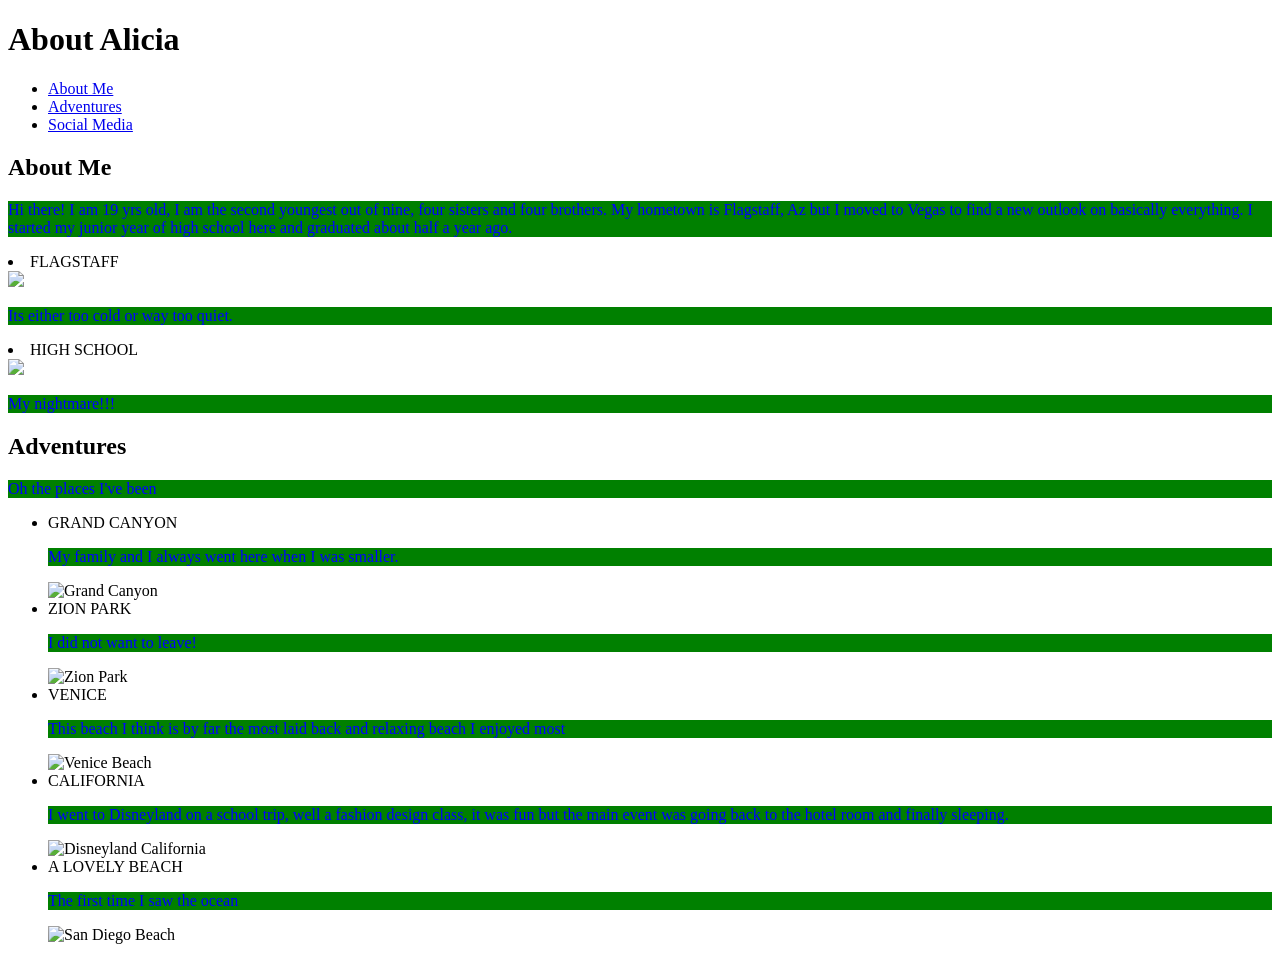
==== index.html @ 05a9677f "renamed files" ====
<!doctype html>
<html>
<head>
   <title>About Alicia</title>
   <link rel="stylesheet" href="style.css" />
</head>
<body>
   <header>
   	  	<h1>About Alicia</h1>
   	  </div>
   	  <div class="left">
   	    <nav>
   	    	<ul>
   	    		<li><a href="#about">About Me</a></li>
   	    		<li><a href="#images">Adventures</a></li>
   	    		<li><a href="#follow">Social Media</a></li>
   	    	</ul>
   	    </nav>
   	   </div>
   </header>
   <div class="container">
    <section id="about">
      <div class="right">
        <h2>About Me</h2>
      </div>
      <div class="left">
         <p>Hi there! I am 19 yrs old, I am the second youngest out of nine, four sisters and four brothers. My hometown is Flagstaff, Az but I moved to Vegas to find a new outlook on basically everything. I started my junior year of high school here and graduated about half a year ago. </p>
      </div>
      <div class="gallery">
         <li>FLAGSTAFF</li>
         <img src="https://media.xogrp.com/images/ecb7bb43-96b8-4234-b742-b34e3b802ad9" />
         <p>Its either too cold or way too quiet. </p>
      </div>
      <div class="right">
         <li>HIGH SCHOOL</li>
         <img src="http://www.durangohighschool.net/pics/durangoschool.jpg" />
         <p>My nightmare!!!</p>
      </div>
     </section>
     <section id="images">
      <h2>Adventures</h2>
      <p>Oh the places I've been</p>
      <div class="gallery">
        <ul>
          <li>GRAND CANYON
          <p>My family and I always went here when I was smaller.</p>
          </li>
           <img src="http://www.thecanyon.com/images/grandcanyon_northvssouthrim.jpg" alt="Grand Canyon">
          <li>ZION PARK
          <p>I did not want to leave!</p>
          </li>
           <img src="https://www.visitutah.com/media/2201/zion-istock_000020374728xxlarge-slide.jpg?anchor=center&mode=crop&width=875&height=583&rnd=131237616960000000" alt="Zion Park">
         <li>VENICE
         <p>This beach I think is by far the most laid back and relaxing beach I enjoyed most</p>
         </li>  
           <img src="http://www.discoverlosangeles.com/sites/default/files/styles/article_section/public/media/Activities/venice-beach-king-solomon.jpg?itok=bSfOmYyp" alt="Venice Beach">
         <li>CALIFORNIA
         <p>I went to Disneyland on a school trip, well a fashion design class, it was fun but the main event was going back to the hotel room and finally sleeping.</p>
         </li>
           <img src="https://s-media-cache-ak0.pinimg.com/originals/b8/59/ed/b859edd1fdf0fd243f0dc09046d76170.jpg" alt="Disneyland California">
        <li>A LOVELY BEACH
        <p>The first time I saw the ocean</p>
        </li>
           <img src="http://sites.psu.edu/bmannkepassionpost/wp-content/uploads/sites/16550/2015/03/san-diego-california-hotel-location-top.jpg" alt="San Diego Beach">
        </ul>
      </div>
</body>
</html>
---- style.css ----
p {
	color: blue;

	background-color: green;
}
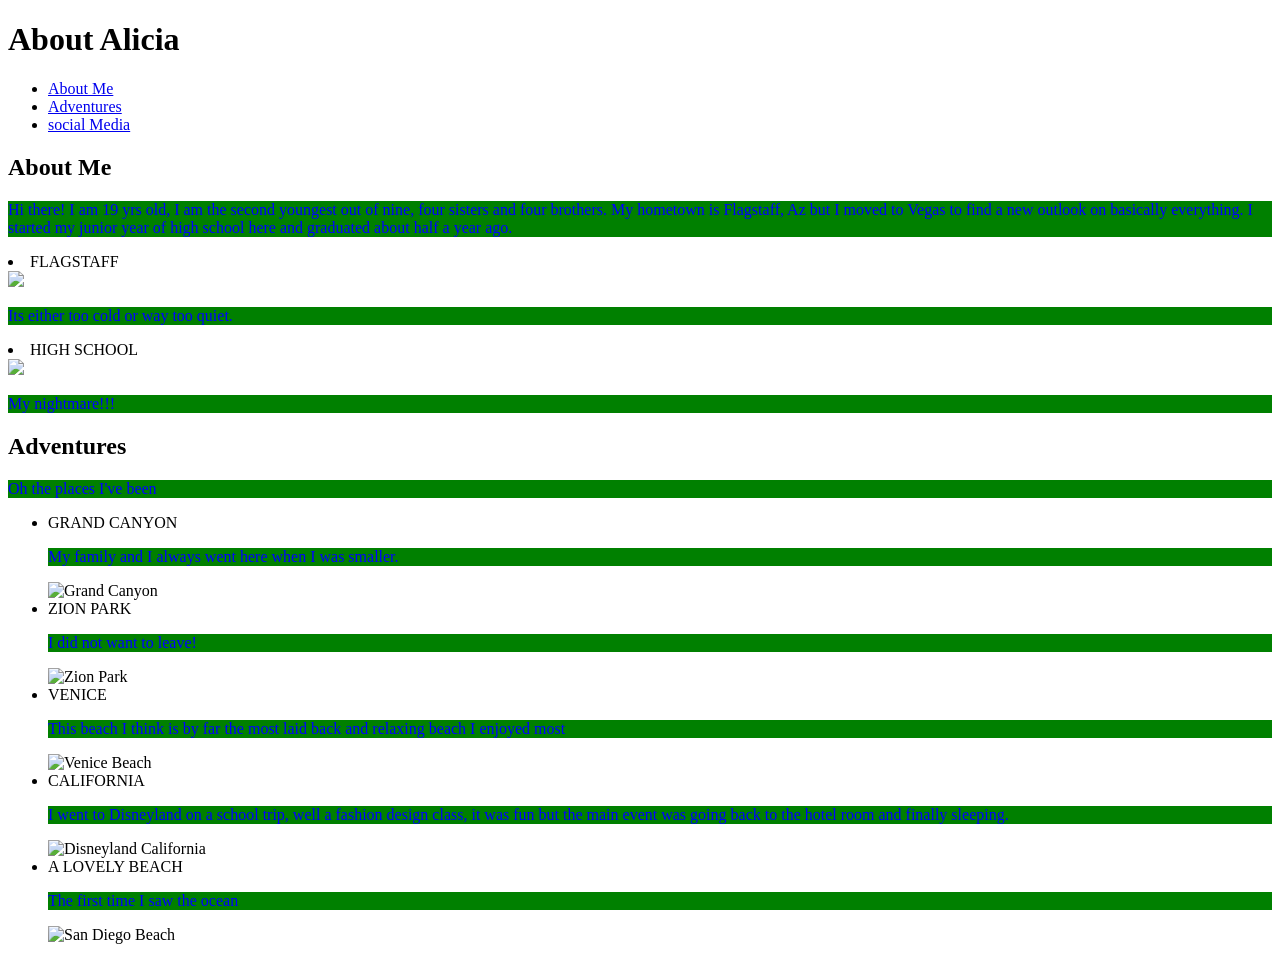
==== commit e9efb4ec: "testing git" ====
--- a/index.html
+++ b/index.html
@@ -13,7 +13,7 @@
    	    	<ul>
    	    		<li><a href="#about">About Me</a></li>
    	    		<li><a href="#images">Adventures</a></li>
-   	    		<li><a href="#follow">Social Media</a></li>
+   	    		<li><a href="#follow">social Media</a></li>
    	    	</ul>
    	    </nav>
    	   </div>
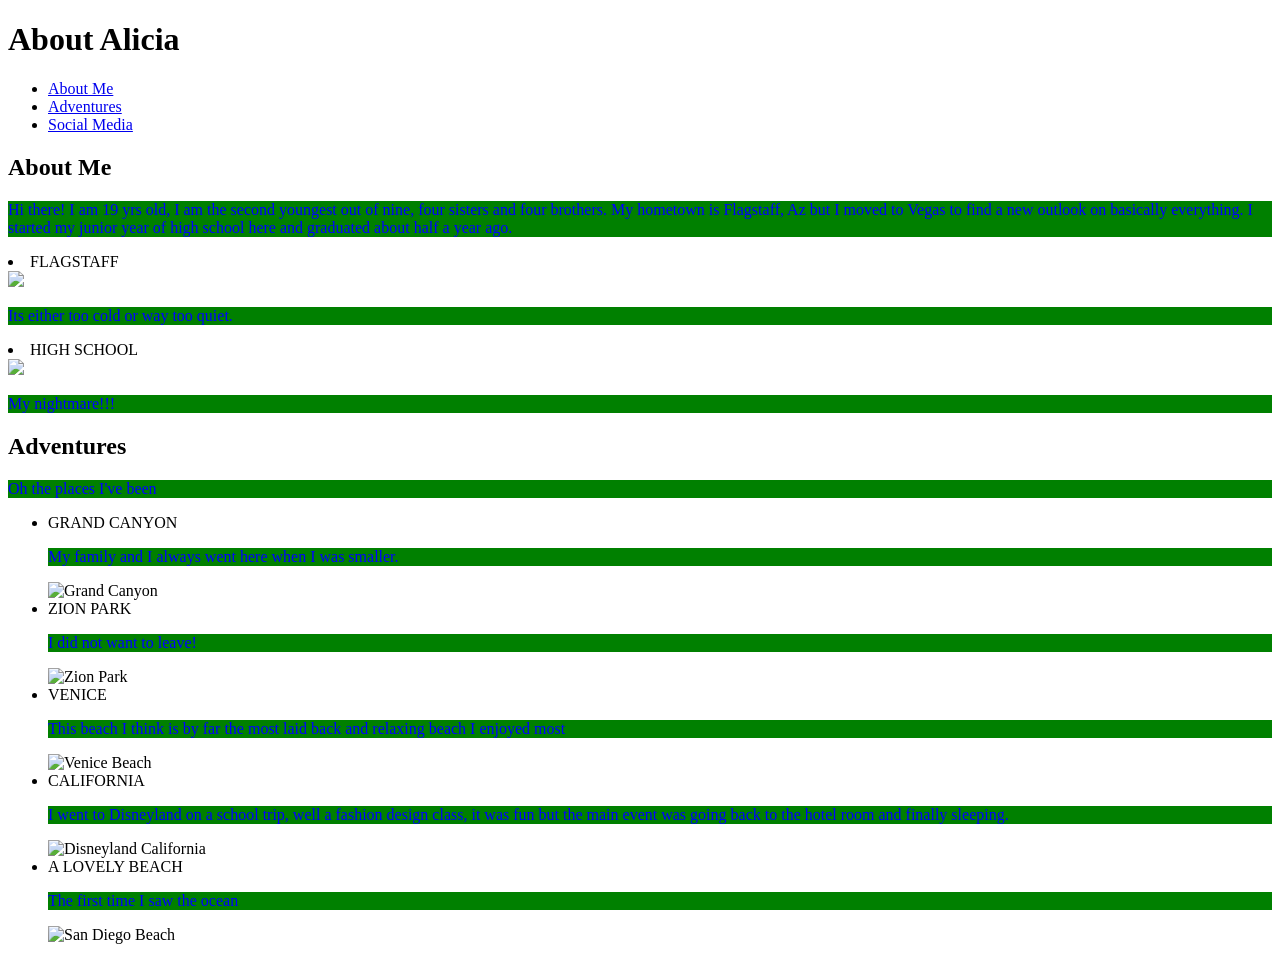
==== commit 26791d80: "testing git" ====
--- a/index.html
+++ b/index.html
@@ -13,7 +13,7 @@
    	    	<ul>
    	    		<li><a href="#about">About Me</a></li>
    	    		<li><a href="#images">Adventures</a></li>
-   	    		<li><a href="#follow">social Media</a></li>
+   	    		<li><a href="#follow">Social Media</a></li>
    	    	</ul>
    	    </nav>
    	   </div>
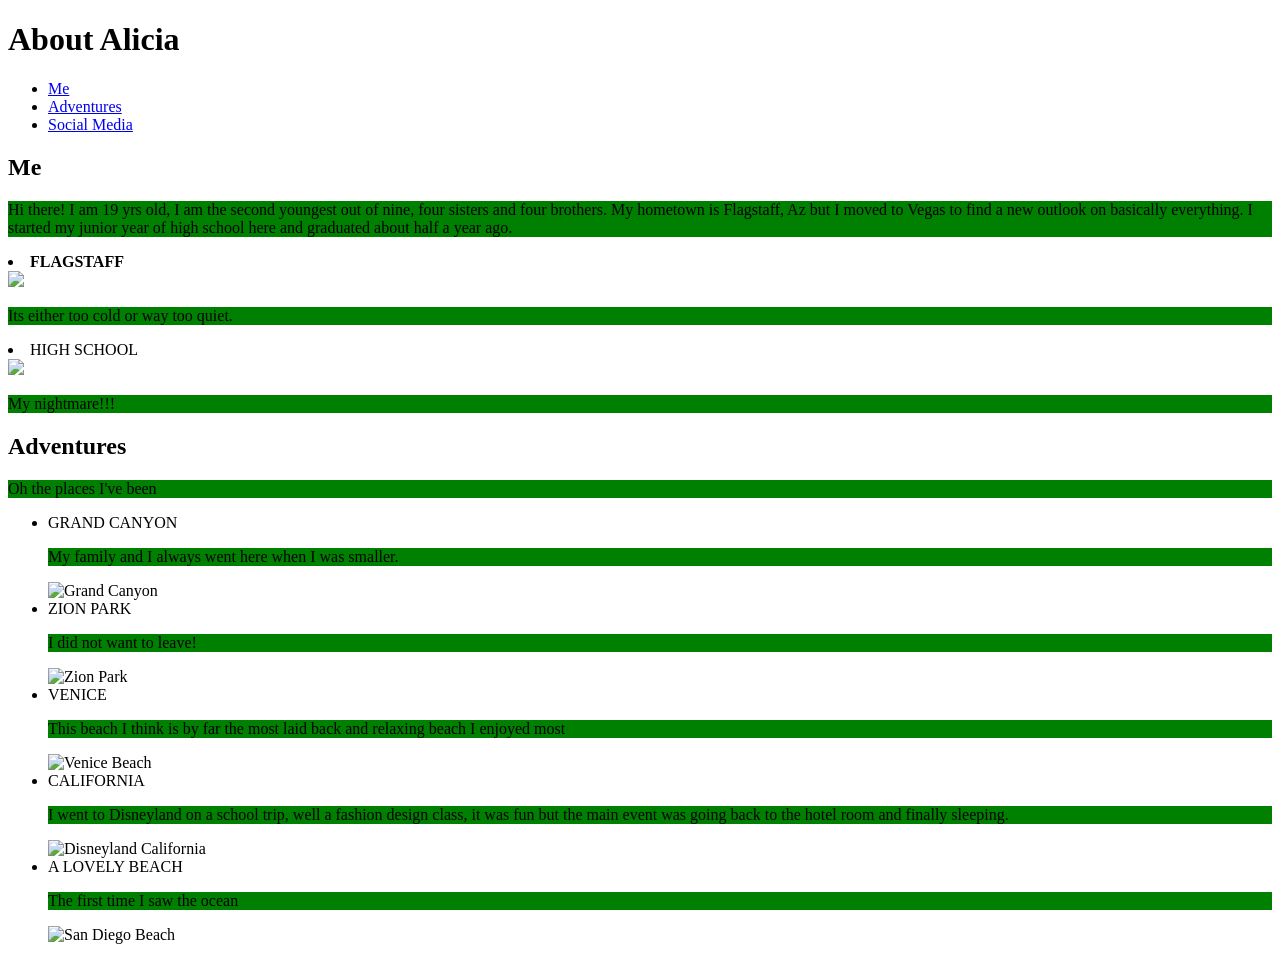
==== commit 2e9051bf: "update" ====
--- a/index.html
+++ b/index.html
@@ -2,67 +2,68 @@
 <html>
 <head>
    <title>About Alicia</title>
-   <link rel="stylesheet" href="style.css" />
+   <link rel="stylesheet" href="styles.css" />
 </head>
 <body>
-   <header>
-   	  	<h1>About Alicia</h1>
-   	  </div>
-   	  <div class="left">
-   	    <nav>
-   	    	<ul>
-   	    		<li><a href="#about">About Me</a></li>
-   	    		<li><a href="#images">Adventures</a></li>
-   	    		<li><a href="#follow">Social Media</a></li>
-   	    	</ul>
-   	    </nav>
-   	   </div>
-   </header>
-   <div class="container">
-    <section id="about">
-      <div class="right">
-        <h2>About Me</h2>
-      </div>
-      <div class="left">
-         <p>Hi there! I am 19 yrs old, I am the second youngest out of nine, four sisters and four brothers. My hometown is Flagstaff, Az but I moved to Vegas to find a new outlook on basically everything. I started my junior year of high school here and graduated about half a year ago. </p>
-      </div>
-      <div class="gallery">
-         <li>FLAGSTAFF</li>
-         <img src="https://media.xogrp.com/images/ecb7bb43-96b8-4234-b742-b34e3b802ad9" />
-         <p>Its either too cold or way too quiet. </p>
-      </div>
-      <div class="right">
-         <li>HIGH SCHOOL</li>
-         <img src="http://www.durangohighschool.net/pics/durangoschool.jpg" />
-         <p>My nightmare!!!</p>
-      </div>
-     </section>
-     <section id="images">
-      <h2>Adventures</h2>
-      <p>Oh the places I've been</p>
-      <div class="gallery">
-        <ul>
-          <li>GRAND CANYON
-          <p>My family and I always went here when I was smaller.</p>
+  <div>
+     <header>
+     	  	<h1>About Alicia</h1>
+     	  </div>
+     	  <div class="left">
+     	    <nav>
+     	    	<ul>
+     	    		<li><a href="#about">Me</a></li>
+     	    		<li><a href="#images">Adventures</a></li>
+     	    		<li><a href="#follow">Social Media</a></li>
+     	    	</ul>
+     	    </nav>
+     	   </div>
+     </header>
+     <div class="container">
+      <section id="about">
+          <h2>Me</h2>
+            <div class="left">
+              <p>Hi there! I am 19 yrs old, I am the second youngest out of nine, four sisters and four brothers. My hometown is Flagstaff, Az but I moved to Vegas to find a new outlook on basically everything. I started my junior year of high school here and graduated about half a year ago. </p>
+            </div>
+        <div class="gallery">
+           <li><b>FLAGSTAFF</b></li>
+           <img src="https://media.xogrp.com/images/ecb7bb43-96b8-4234-b742-b34e3b802ad9" />
+           <p>Its either too cold or way too quiet.</p>
+        </div>
+        <div class="right">
+           <li>HIGH SCHOOL</li>
+           <img src="http://www.durangohighschool.net/pics/durangoschool.jpg" />
+           <p>My nightmare!!!</p>
+        </div>
+       </section>
+       <section id="images">
+        <h2>Adventures</h2>
+        <p>Oh the places I've been</p>
+        <div class="gallery">
+          <ul>
+            <li>GRAND CANYON
+            <p>My family and I always went here when I was smaller.</p>
+            </li>
+             <img src="http://www.thecanyon.com/images/grandcanyon_northvssouthrim.jpg" alt="Grand Canyon">
+            <li>ZION PARK
+            <p>I did not want to leave!</p>
+            </li>
+             <img src="https://www.visitutah.com/media/2201/zion-istock_000020374728xxlarge-slide.jpg?anchor=center&mode=crop&width=875&height=583&rnd=131237616960000000" alt="Zion Park">
+           <li>VENICE
+           <p>This beach I think is by far the most laid back and relaxing beach I enjoyed most</p>
+           </li>  
+             <img src="http://www.discoverlosangeles.com/sites/default/files/styles/article_section/public/media/Activities/venice-beach-king-solomon.jpg?itok=bSfOmYyp" alt="Venice Beach">
+           <li>CALIFORNIA
+           <p>I went to Disneyland on a school trip, well a fashion design class, it was fun but the main event was going back to the hotel room and finally sleeping.</p>
+           </li>
+             <img src="https://s-media-cache-ak0.pinimg.com/originals/b8/59/ed/b859edd1fdf0fd243f0dc09046d76170.jpg" alt="Disneyland California">
+          <li>A LOVELY BEACH
+          <p>The first time I saw the ocean</p>
           </li>
-           <img src="http://www.thecanyon.com/images/grandcanyon_northvssouthrim.jpg" alt="Grand Canyon">
-          <li>ZION PARK
-          <p>I did not want to leave!</p>
-          </li>
-           <img src="https://www.visitutah.com/media/2201/zion-istock_000020374728xxlarge-slide.jpg?anchor=center&mode=crop&width=875&height=583&rnd=131237616960000000" alt="Zion Park">
-         <li>VENICE
-         <p>This beach I think is by far the most laid back and relaxing beach I enjoyed most</p>
-         </li>  
-           <img src="http://www.discoverlosangeles.com/sites/default/files/styles/article_section/public/media/Activities/venice-beach-king-solomon.jpg?itok=bSfOmYyp" alt="Venice Beach">
-         <li>CALIFORNIA
-         <p>I went to Disneyland on a school trip, well a fashion design class, it was fun but the main event was going back to the hotel room and finally sleeping.</p>
-         </li>
-           <img src="https://s-media-cache-ak0.pinimg.com/originals/b8/59/ed/b859edd1fdf0fd243f0dc09046d76170.jpg" alt="Disneyland California">
-        <li>A LOVELY BEACH
-        <p>The first time I saw the ocean</p>
-        </li>
-           <img src="http://sites.psu.edu/bmannkepassionpost/wp-content/uploads/sites/16550/2015/03/san-diego-california-hotel-location-top.jpg" alt="San Diego Beach">
-        </ul>
-      </div>
+             <img src="http://sites.psu.edu/bmannkepassionpost/wp-content/uploads/sites/16550/2015/03/san-diego-california-hotel-location-top.jpg" alt="San Diego Beach">
+          </ul>
+        </div>
+      </section>
+   </div>
 </body>
 </html>
--- a/styles.css
+++ b/styles.css
@@ -0,0 +1,9 @@
+html {
+	box-sizing:border-box;
+}
+*, *:before, *:after {
+	box-sizing:inherit;
+}
+p {
+	background-color: green;
+}
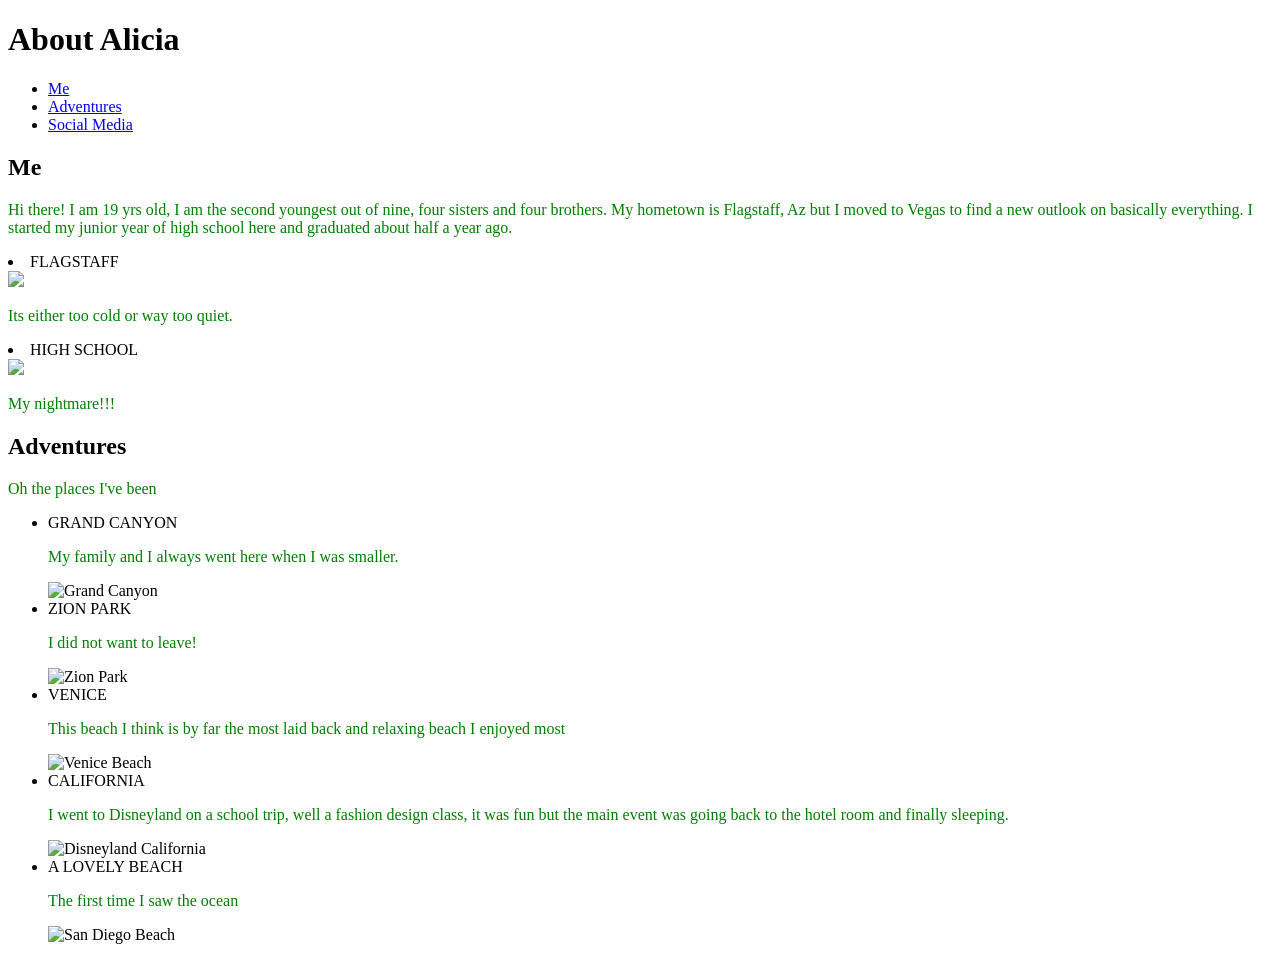
==== commit 822394f3: "made changes" ====
--- a/index.html
+++ b/index.html
@@ -26,7 +26,7 @@
               <p>Hi there! I am 19 yrs old, I am the second youngest out of nine, four sisters and four brothers. My hometown is Flagstaff, Az but I moved to Vegas to find a new outlook on basically everything. I started my junior year of high school here and graduated about half a year ago. </p>
             </div>
         <div class="gallery">
-           <li><b>FLAGSTAFF</b></li>
+           <li>FLAGSTAFF</li>
            <img src="https://media.xogrp.com/images/ecb7bb43-96b8-4234-b742-b34e3b802ad9" />
            <p>Its either too cold or way too quiet.</p>
         </div>
--- a/styles.css
+++ b/styles.css
@@ -5,5 +5,5 @@
 	box-sizing:inherit;
 }
 p {
-	background-color: green;
-}+	color: green;
+}
